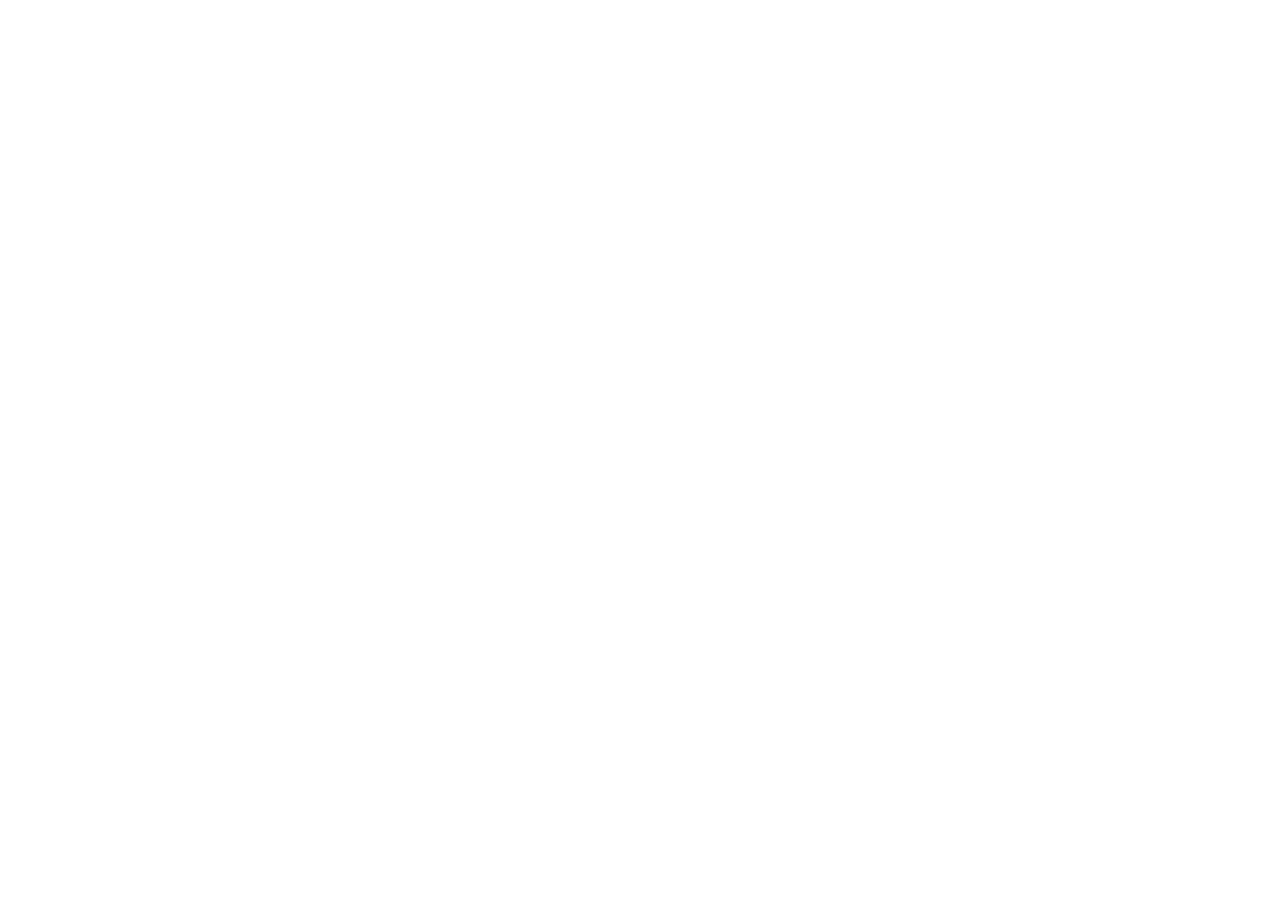
==== index.html @ a56785f3 "done with the base setup" ====
<!DOCTYPE html>
<html lang="en">
  <head>
    <meta charset="UTF-8" />
    <meta http-equiv="X-UA-Compatible" content="IE=edge" />
    <meta name="viewport" content="width=device-width, initial-scale=1.0" />
    <title>Document</title>
  </head>
  <body></body>
</html>
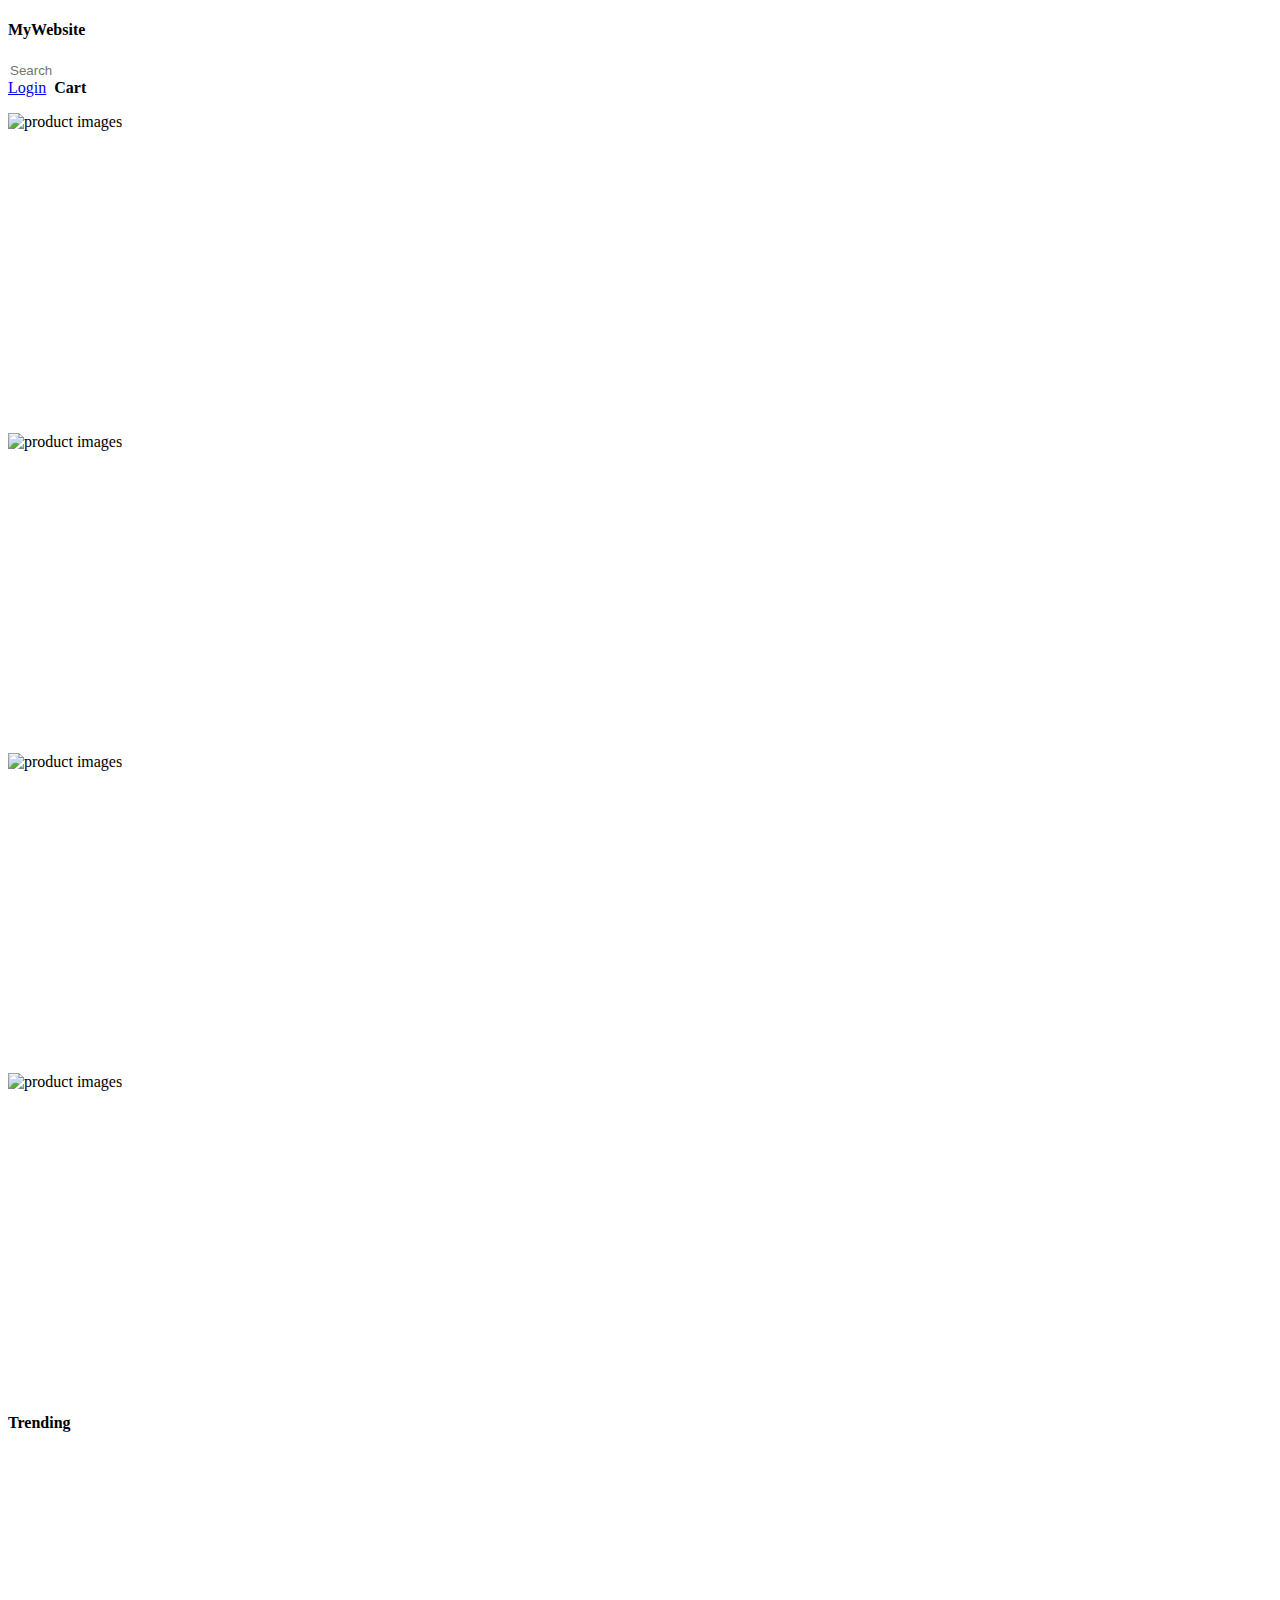
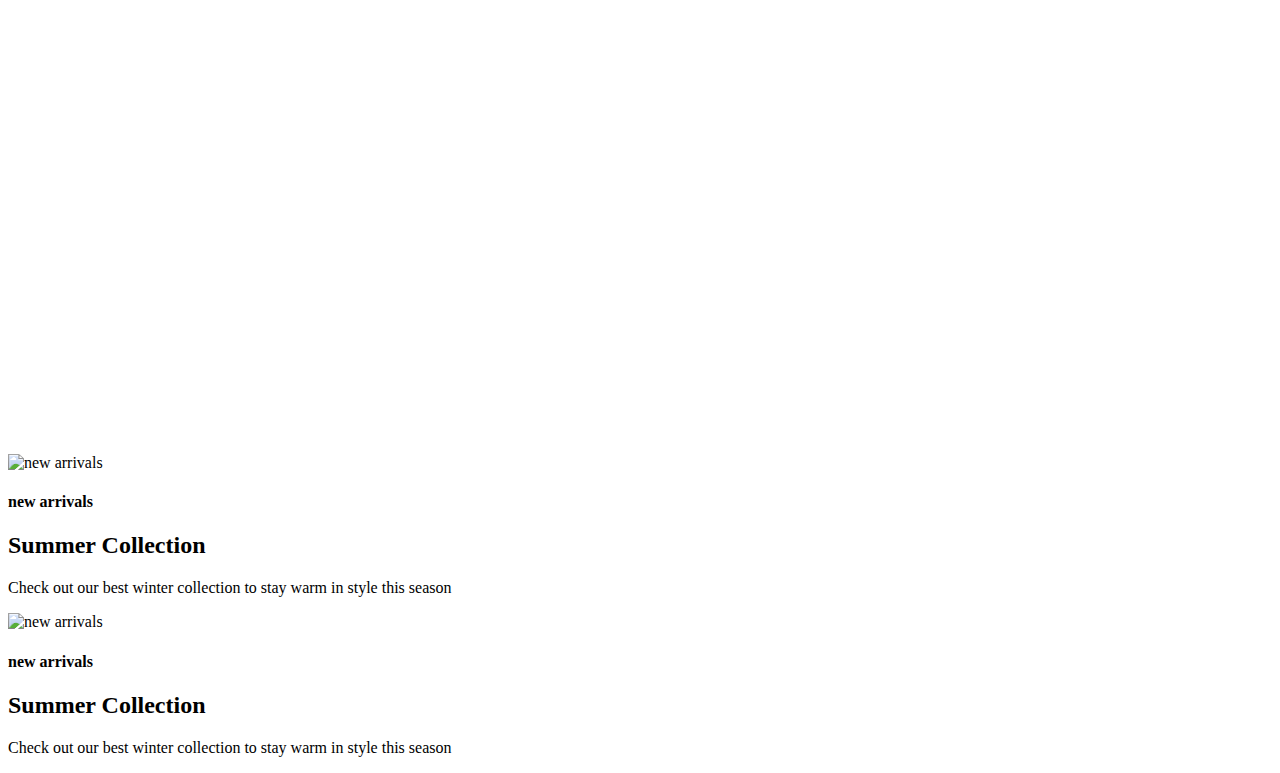
==== commit 7df2331d: "done with the product landing page" ====
--- a/index.html
+++ b/index.html
@@ -4,7 +4,79 @@
     <meta charset="UTF-8" />
     <meta http-equiv="X-UA-Compatible" content="IE=edge" />
     <meta name="viewport" content="width=device-width, initial-scale=1.0" />
+    <link rel="stylesheet" href="./css/style.css" />
+
     <title>Document</title>
   </head>
-  <body></body>
+  <body>
+    <div class="container pb-2">
+      <nav class="nav row flex items-center max-w-screen">
+        <h4 class="col-1-0f-4 p-1 text-center rounded-s nav__logo h4 color-grey">MyWebsite</h4>
+        <i class="fas fa-search bg-grey w-full col-2-0f-4 m-auto mt-1 mb-1 text-center rounded-s nav__search color-grey">
+          <input
+            type="text"
+            name="search box"
+            id="search__box"
+            placeholder="Search"
+            class="ml-1 py-1 rounded-s nav__search-box color-black"
+          />
+        </i>        
+            
+        <div class="col-1-0f-4 p-1 text-center rounded-s h4 flex justify-evenly items-center gap-2">
+          <a href="#" class="uppercase h5 btn--small rounded-s bg-alpha btn__alpha-contained color-white">Login</a>
+          <i class="heart__icon fas fa-heart color-grey badge__basic-icon-m "></i>
+          <span class="cart__icon__wrapper"><i class="cart__icon fas fa-shopping-cart color-grey badge__basic-icon-m "></i><h4 class="cart__icon__text h5 pl-1 color-grey">&nbsp;Cart</h4></span>
+        </div>
+      </nav>
+      <main>
+        <div class="products__lists flex items-center justify-center flex-wrap mx-auto max-w-screen my-2">
+          <div class="product__box col-1-0f-4 p-1 relative" >
+            <img src="https://picsum.photos/300/200" alt="product images" class="w-full rounded-s h-full object-cover">
+            <h4 class="product__tag absolute  h4 w-full text-center bg-white color-grey">MEN</h4>
+          </div>
+          <div class="product__box col-1-0f-4 p-1 relative" >
+            <img src="https://picsum.photos/300/200" alt="product images" class="w-full rounded-s h-full object-cover">
+            <h4 class="product__tag absolute  h4 w-full text-center bg-white color-grey">MEN</h4>
+          </div>
+          <div class="product__box col-1-0f-4 p-1 relative" >
+            <img src="https://picsum.photos/300/200" alt="product images" class="w-full rounded-s h-full object-cover">
+            <h4 class="product__tag absolute  h4 w-full text-center bg-white color-grey">MEN</h4>
+          </div>
+          <div class="product__box col-1-0f-4 p-1 relative" >
+            <img src="https://picsum.photos/300/200" alt="product images" class="w-full rounded-s h-full object-cover">
+            <h4 class="product__tag absolute  h4 w-full text-center bg-white color-grey">MEN</h4>
+          </div>
+        </div>
+
+        <div class="product__display__screen grid mx-auto object-cover my-2">
+          <h4 class="product__trend__tag color-red h4 p-1 pr-2 text-center bg-white ">Trending</h4>
+        </div>
+
+        <div class="row new__arrivals__wrapper mb-4">
+          <div class="col-1-0f-2 p-4 text-center new__arrival grid gap-4 ">
+            <img src="https://picsum.photos/300/200" alt="new arrivals" srcset="https://picsum.photos/200/300 1x , https://picsum.photos/300/200 2x" class="new__arrival__image rounded-s h-full w-full">
+            <h4 class="new__arrival__title uppercase h4 text-left regular">new arrivals</h4>
+            <div class="new__arrival__info text-left">
+              <h2 class="bold capitalize color-black mb-1">Summer Collection</h2>
+              <p class="text-5">Check out our best winter collection to stay warm in style this season</p>
+            </div>
+          </div>
+          <div class="col-1-0f-2 p-4 text-center new__arrival grid gap-4 ">
+            <img src="https://picsum.photos/300/200" alt="new arrivals" srcset="https://picsum.photos/200/300 1x , https://picsum.photos/300/200 2x" class="new__arrival__image rounded-s h-full w-full">
+            <h4 class="new__arrival__title uppercase h4 text-left regular">new arrivals</h4>
+            <div class="new__arrival__info text-left">
+              <h2 class="bold capitalize color-black mb-1">Summer Collection</h2>
+              <p class="text-5">Check out our best winter collection to stay warm in style this season</p>
+            </div>
+          </div>
+        </div>
+
+      </main>
+
+    <!-- #### FONT AWESOME #### -->
+    <script
+      src="https://kit.fontawesome.com/d6628b0a71.js"
+      crossorigin="anonymous"
+    ></script>
+  </body>
 </html>
--- a/css/style.css
+++ b/css/style.css
@@ -0,0 +1,9 @@
+/* ###### GOOGLE FONTS IMPORT ###### */
+@import url('https://alpha-dark-ui.netlify.app/css/styles.css');
+
+/* ###### GOOGLE FONTS IMPORT ###### */
+@import url('https://fonts.googleapis.com/css2?family=Lato:ital,wght@0,100;0,300;0,400;0,700;0,900;1,100;1,300;1,400;1,700;1,900&display=swap');
+
+/* ###### LOCAL FILES IMPORT ###### */
+@import './components/nav.css';
+@import './pages/landing.css';
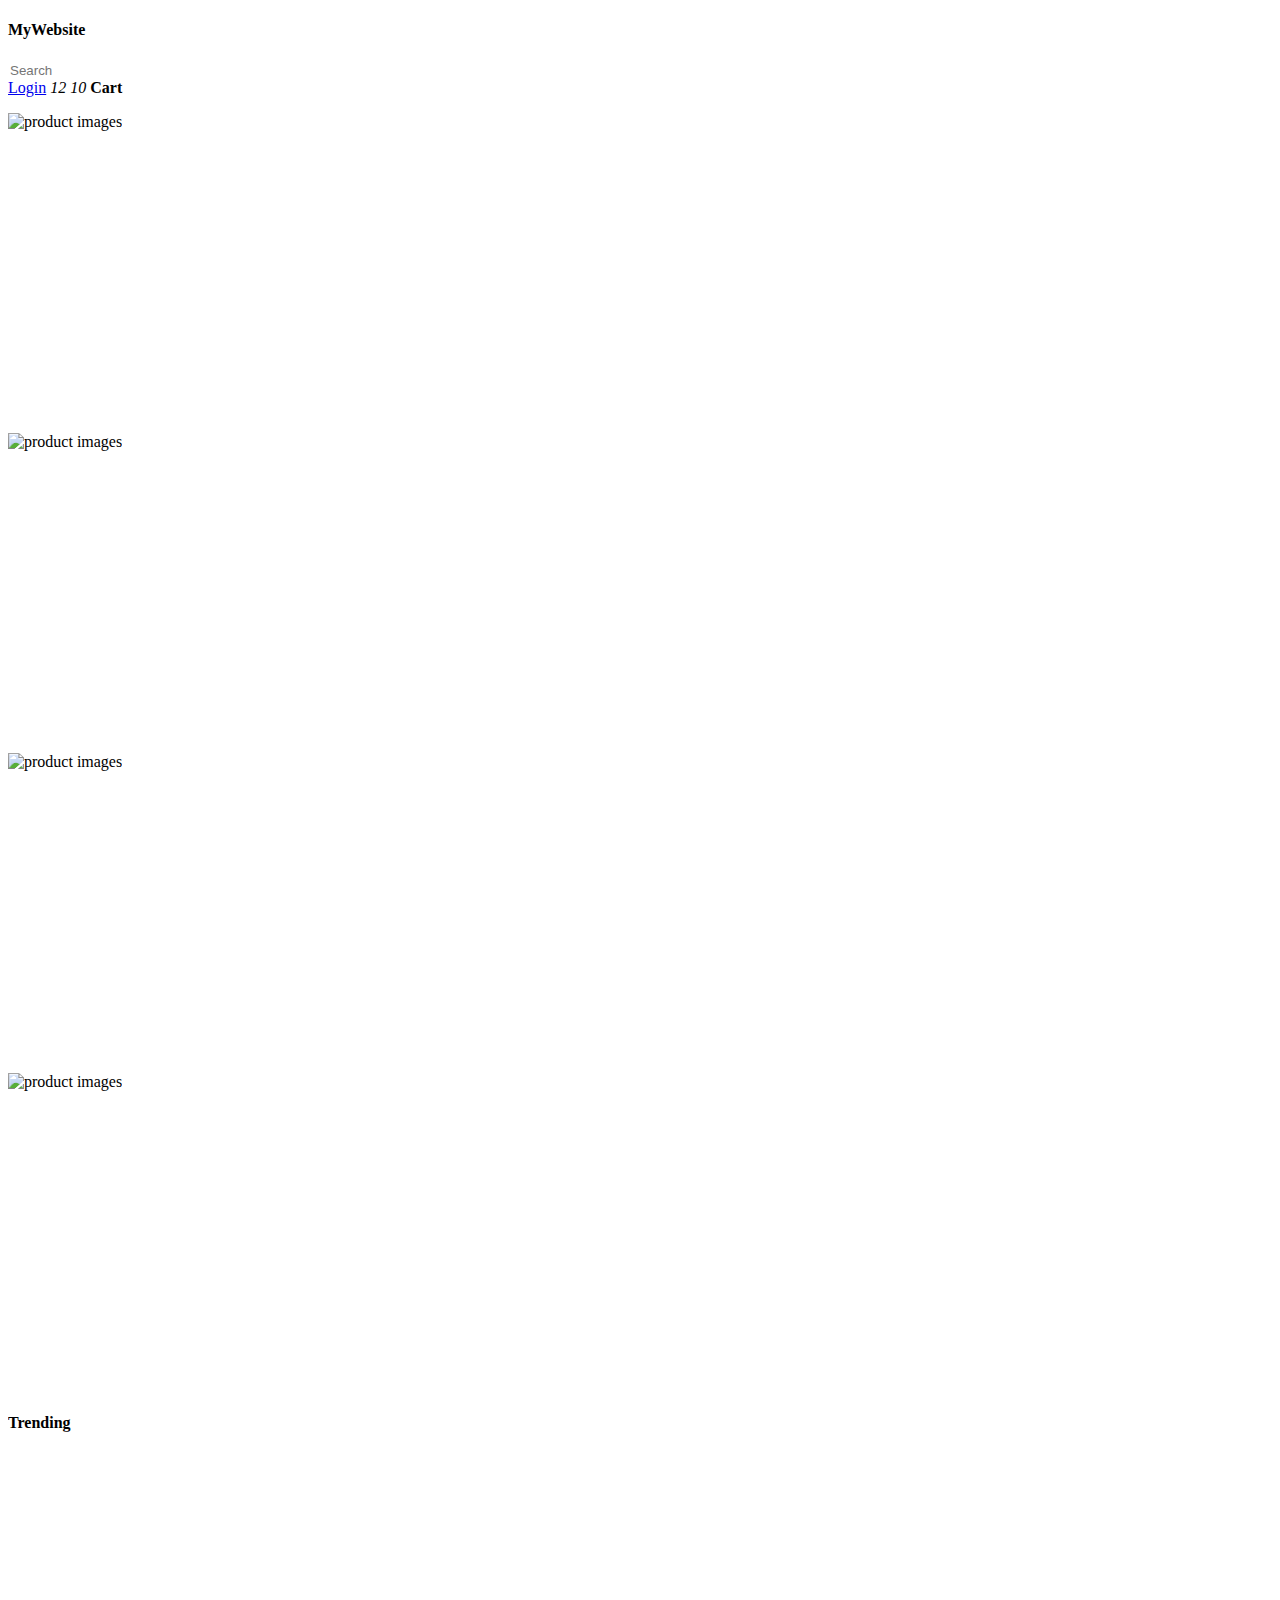
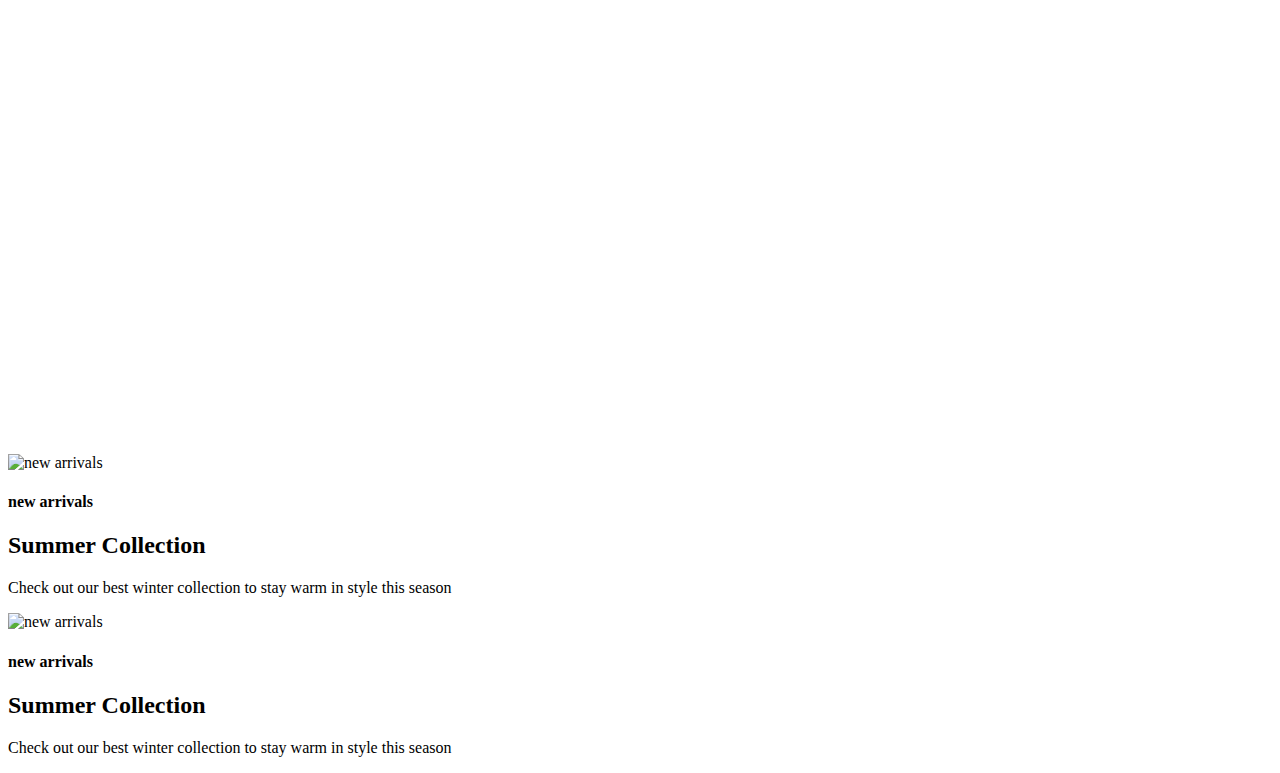
==== commit b2574230: "fixed the content badges" ====
--- a/index.html
+++ b/index.html
@@ -24,8 +24,8 @@
             
         <div class="col-1-0f-4 p-1 text-center rounded-s h4 flex justify-evenly items-center gap-2">
           <a href="#" class="uppercase h5 btn--small rounded-s bg-alpha btn__alpha-contained color-white">Login</a>
-          <i class="heart__icon fas fa-heart color-grey badge__basic-icon-m "></i>
-          <span class="cart__icon__wrapper"><i class="cart__icon fas fa-shopping-cart color-grey badge__basic-icon-m "></i><h4 class="cart__icon__text h5 pl-1 color-grey">&nbsp;Cart</h4></span>
+          <i class="heart__icon fas fa-heart color-grey badge__basic-content-s"></i>
+          <span class="cart__icon__wrapper"><i class="cart__icon fas fa-shopping-cart color-grey badge__basic-content-s"></i><h4 class="cart__icon__text h5 pl-1 color-grey">&nbsp;Cart</h4></span>
         </div>
       </nav>
       <main>
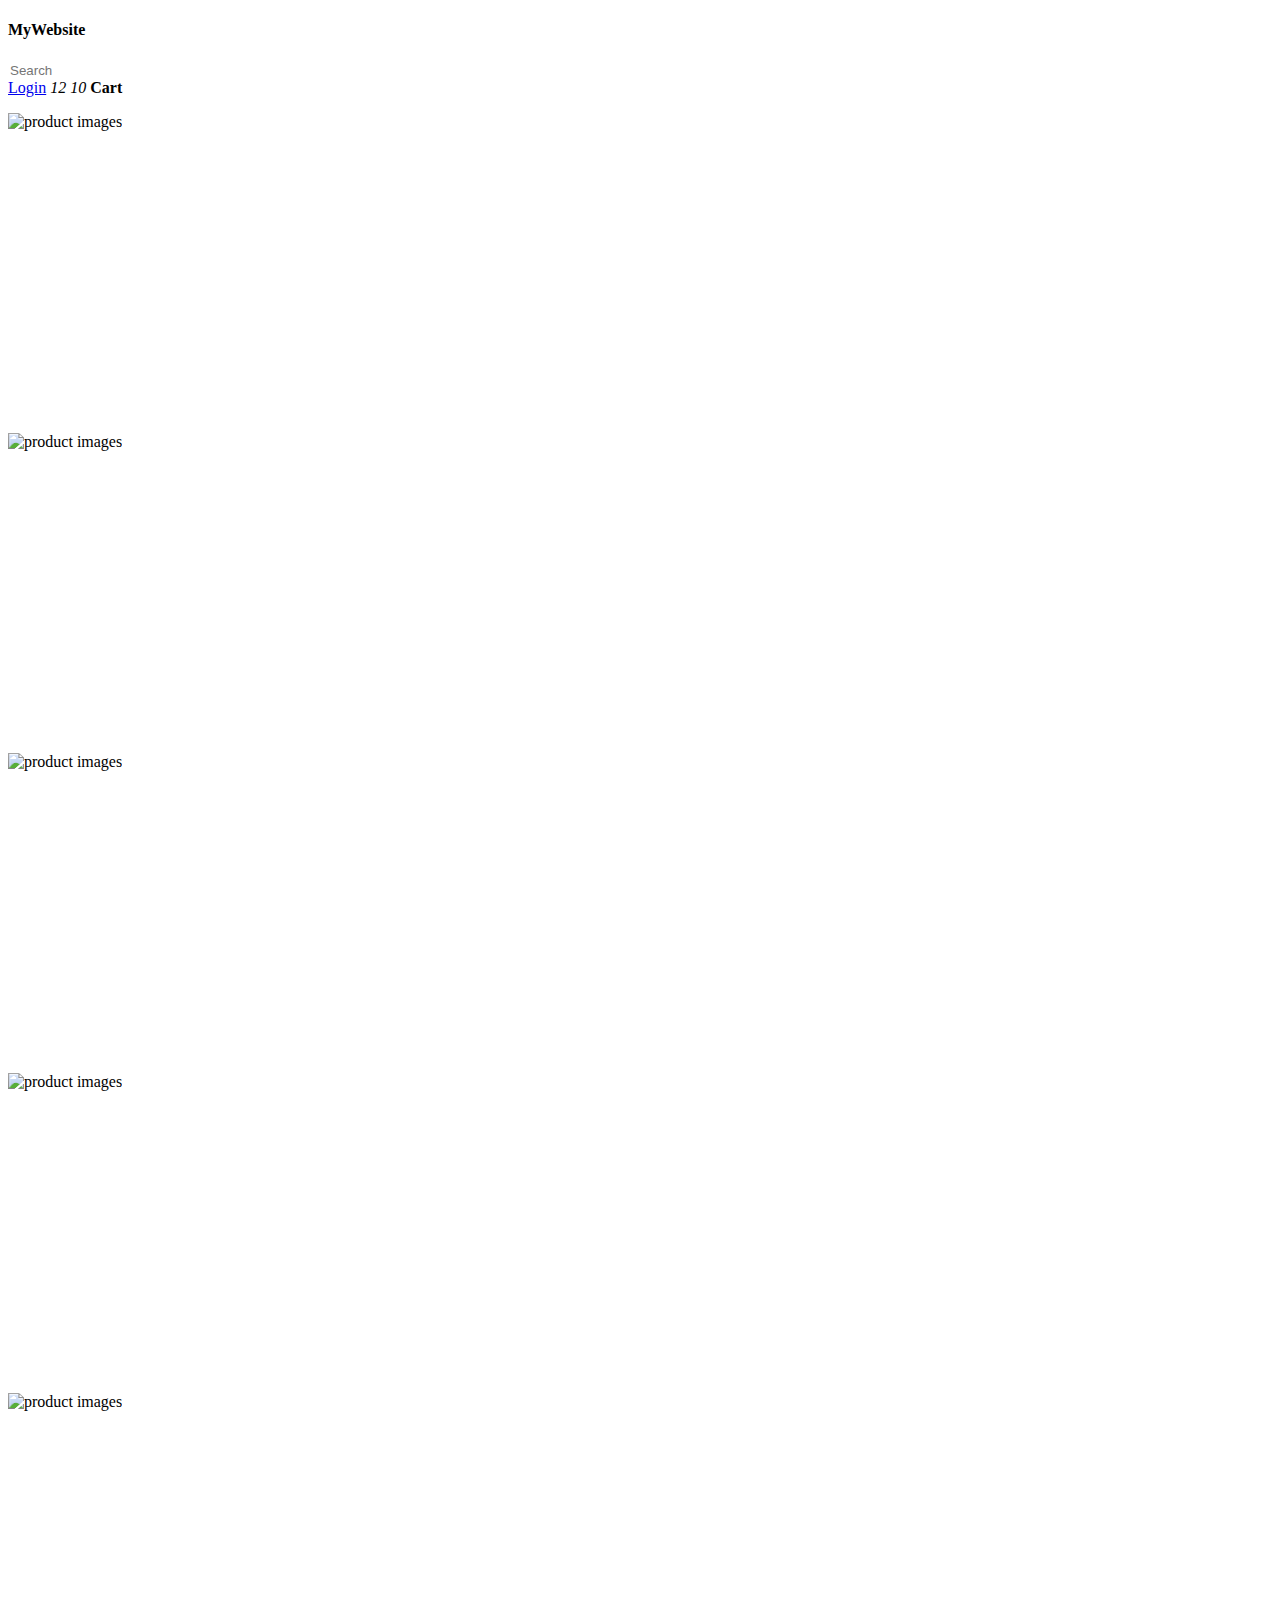
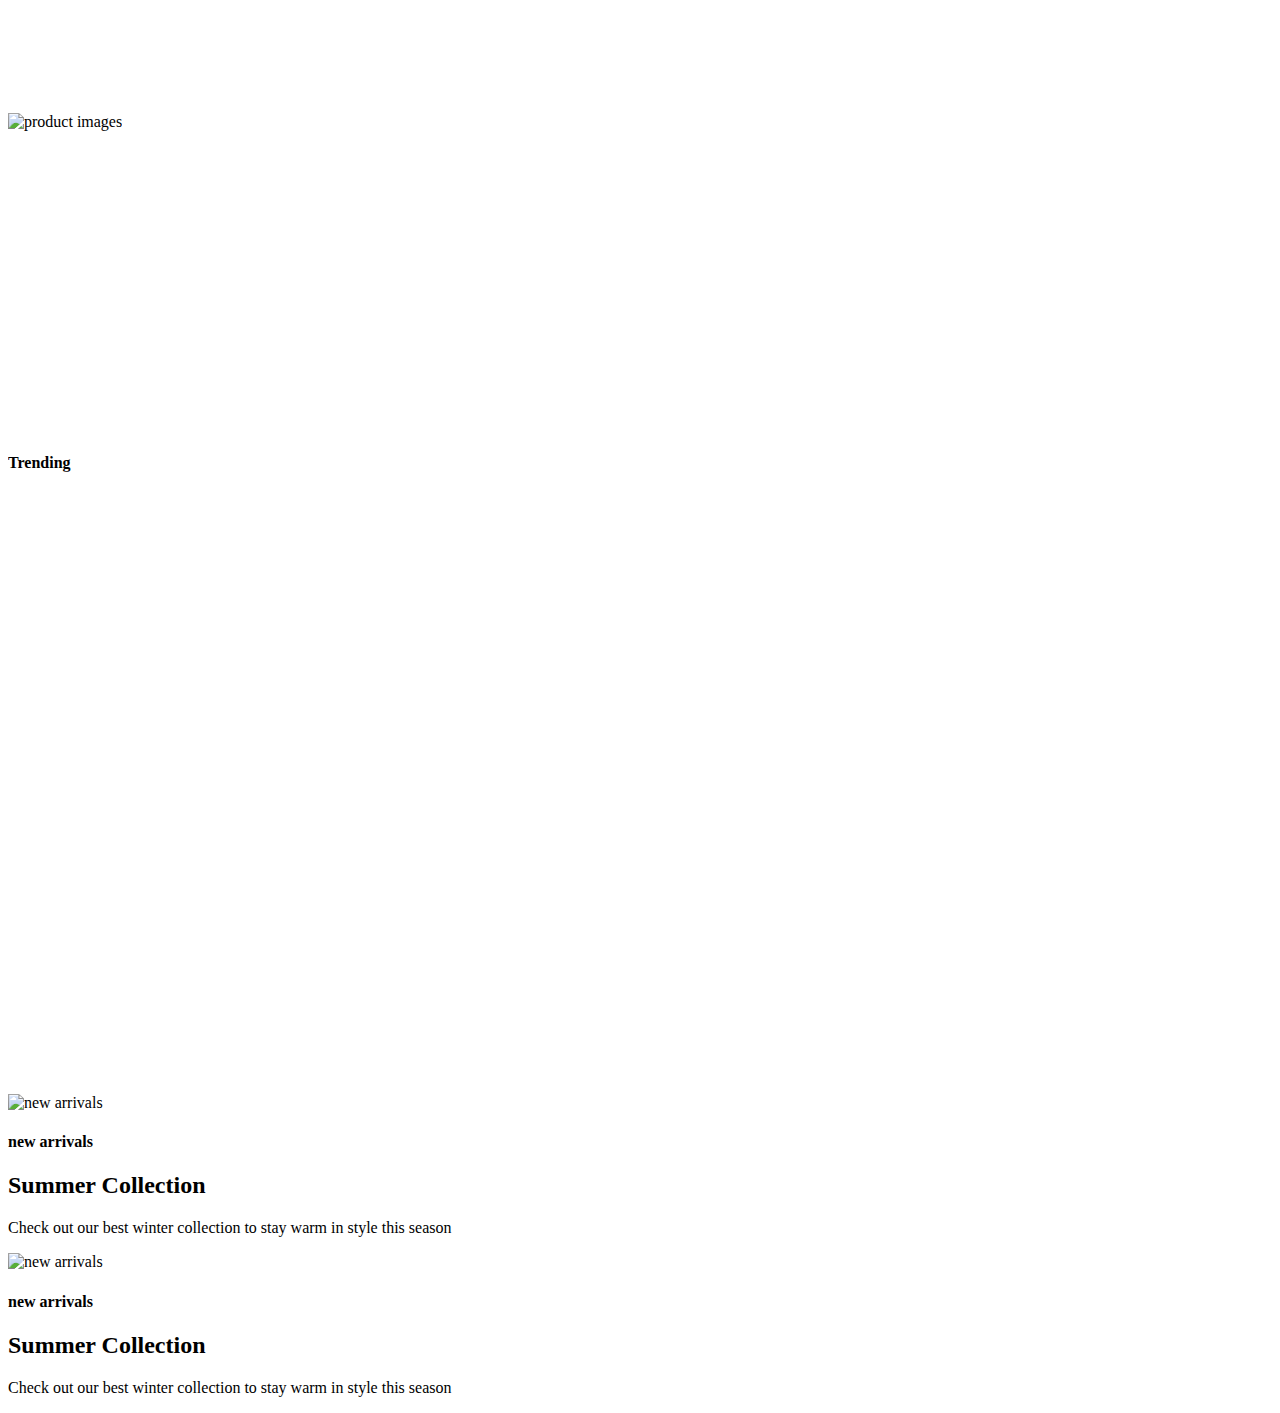
==== commit c5c68c64: "added a bit of responsiveness" ====
--- a/index.html
+++ b/index.html
@@ -10,9 +10,9 @@
   </head>
   <body>
     <div class="container pb-2">
-      <nav class="nav row flex items-center max-w-screen">
-        <h4 class="col-1-0f-4 p-1 text-center rounded-s nav__logo h4 color-grey">MyWebsite</h4>
-        <i class="fas fa-search bg-grey w-full col-2-0f-4 m-auto mt-1 mb-1 text-center rounded-s nav__search color-grey">
+      <nav class="nav row flex items-center max-w-screen flex-wrap">
+        <h4 class="col-1-0f-4 p-1 text-center rounded-s nav__logo h4 color-grey" data-navChild="logo">MyWebsite</h4>
+        <i class="fas fa-search bg-grey w-full col-2-0f-4 m-auto mt-1 mb-1 text-center rounded-s nav__search color-grey" data-navChild="search">
           <input
             type="text"
             name="search box"
@@ -22,14 +22,22 @@
           />
         </i>        
             
-        <div class="col-1-0f-4 p-1 text-center rounded-s h4 flex justify-evenly items-center gap-2">
+        <div class="col-1-0f-4 p-1 text-center rounded-s h4 flex justify-evenly items-center gap-2" data-navChild="icons">
           <a href="#" class="uppercase h5 btn--small rounded-s bg-alpha btn__alpha-contained color-white">Login</a>
           <i class="heart__icon fas fa-heart color-grey badge__basic-content-s"></i>
           <span class="cart__icon__wrapper"><i class="cart__icon fas fa-shopping-cart color-grey badge__basic-content-s"></i><h4 class="cart__icon__text h5 pl-1 color-grey">&nbsp;Cart</h4></span>
         </div>
       </nav>
       <main>
-        <div class="products__lists flex items-center justify-center flex-wrap mx-auto max-w-screen my-2">
+        <div class="products__lists flex items-center flex-row flex-nowrap mx-auto  my-2 overflow-x-auto scroll-hide">
+          <div class="product__box col-1-0f-4 p-1 relative" >
+            <img src="https://picsum.photos/300/200" alt="product images" class="w-full rounded-s h-full object-cover">
+            <h4 class="product__tag absolute  h4 w-full text-center bg-white color-grey">MEN</h4>
+          </div>
+          <div class="product__box col-1-0f-4 p-1 relative" >
+            <img src="https://picsum.photos/300/200" alt="product images" class="w-full rounded-s h-full object-cover">
+            <h4 class="product__tag absolute  h4 w-full text-center bg-white color-grey">MEN</h4>
+          </div>
           <div class="product__box col-1-0f-4 p-1 relative" >
             <img src="https://picsum.photos/300/200" alt="product images" class="w-full rounded-s h-full object-cover">
             <h4 class="product__tag absolute  h4 w-full text-center bg-white color-grey">MEN</h4>
@@ -52,7 +60,7 @@
           <h4 class="product__trend__tag color-red h4 p-1 pr-2 text-center bg-white ">Trending</h4>
         </div>
 
-        <div class="row new__arrivals__wrapper mb-4">
+        <div class=" new__arrivals__wrapper mb-4 flex justify-center items-center flex-row gap-2">
           <div class="col-1-0f-2 p-4 text-center new__arrival grid gap-4 ">
             <img src="https://picsum.photos/300/200" alt="new arrivals" srcset="https://picsum.photos/200/300 1x , https://picsum.photos/300/200 2x" class="new__arrival__image rounded-s h-full w-full">
             <h4 class="new__arrival__title uppercase h4 text-left regular">new arrivals</h4>
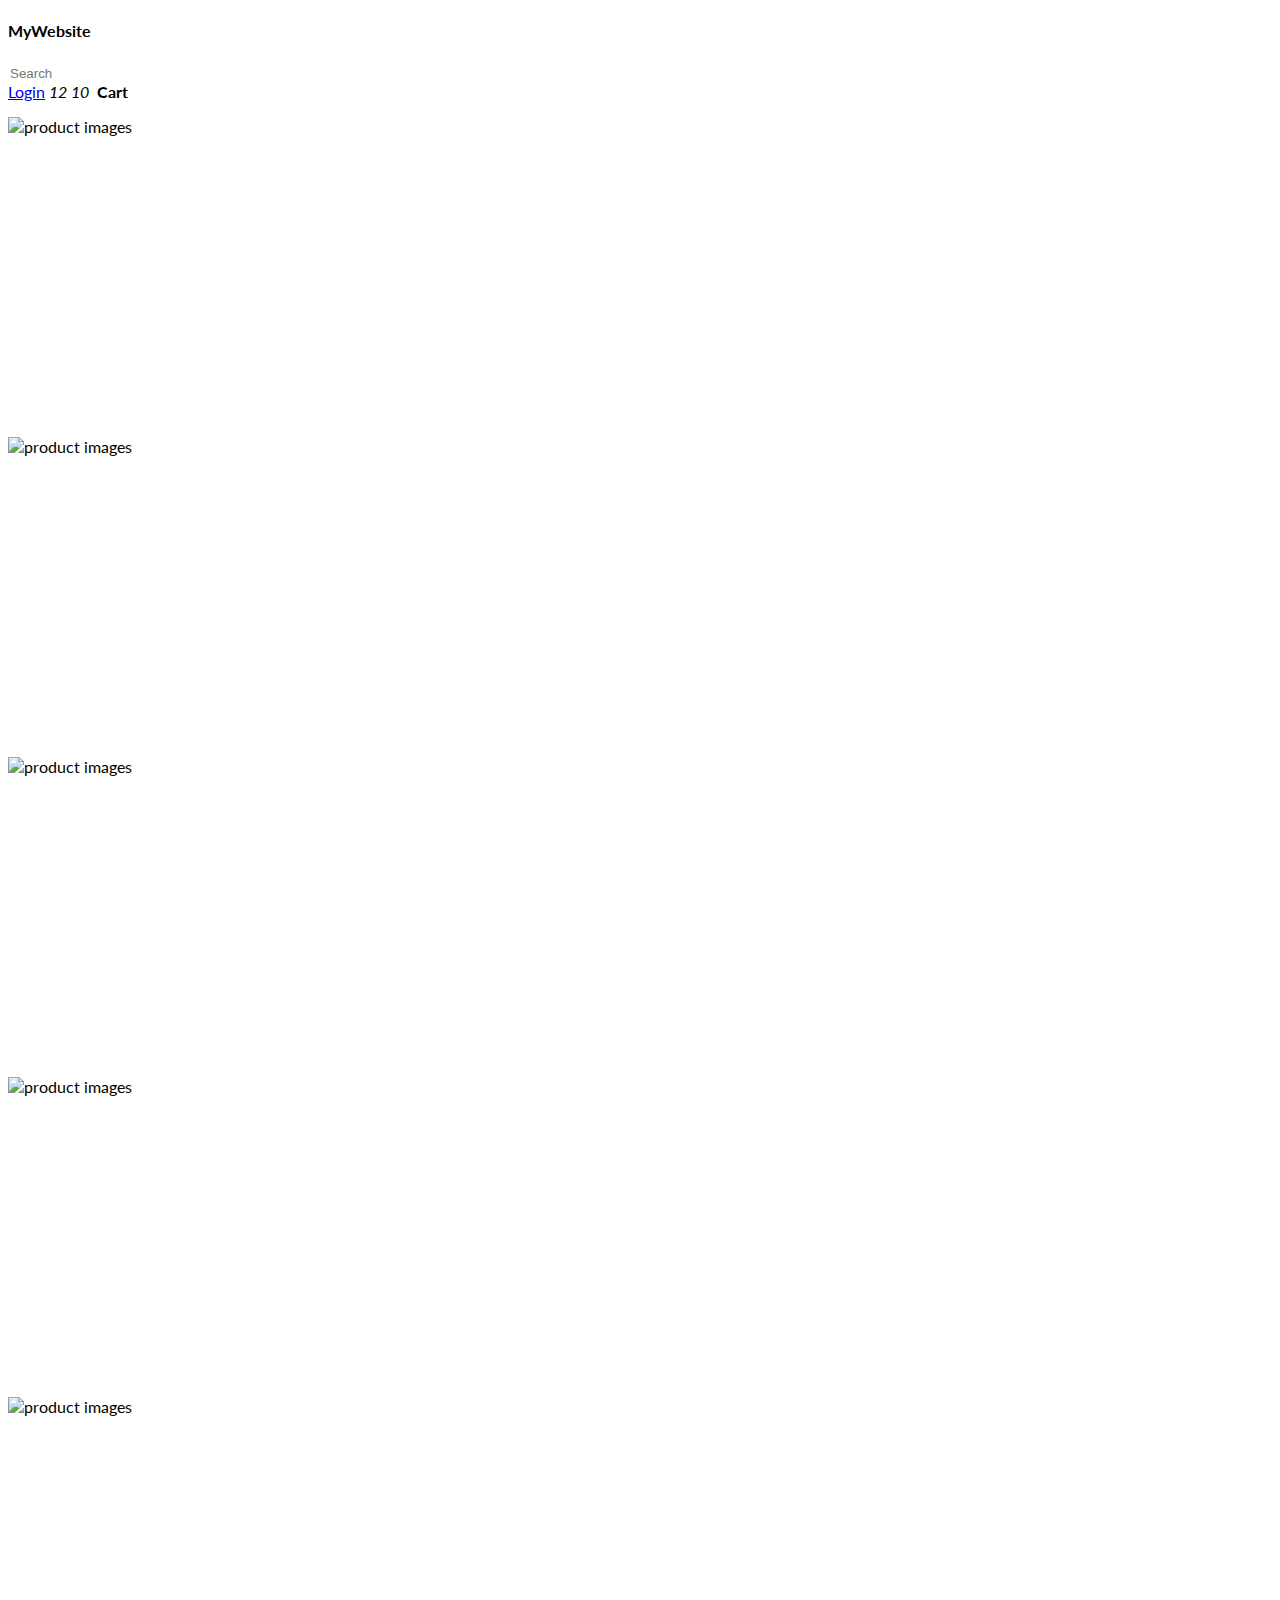
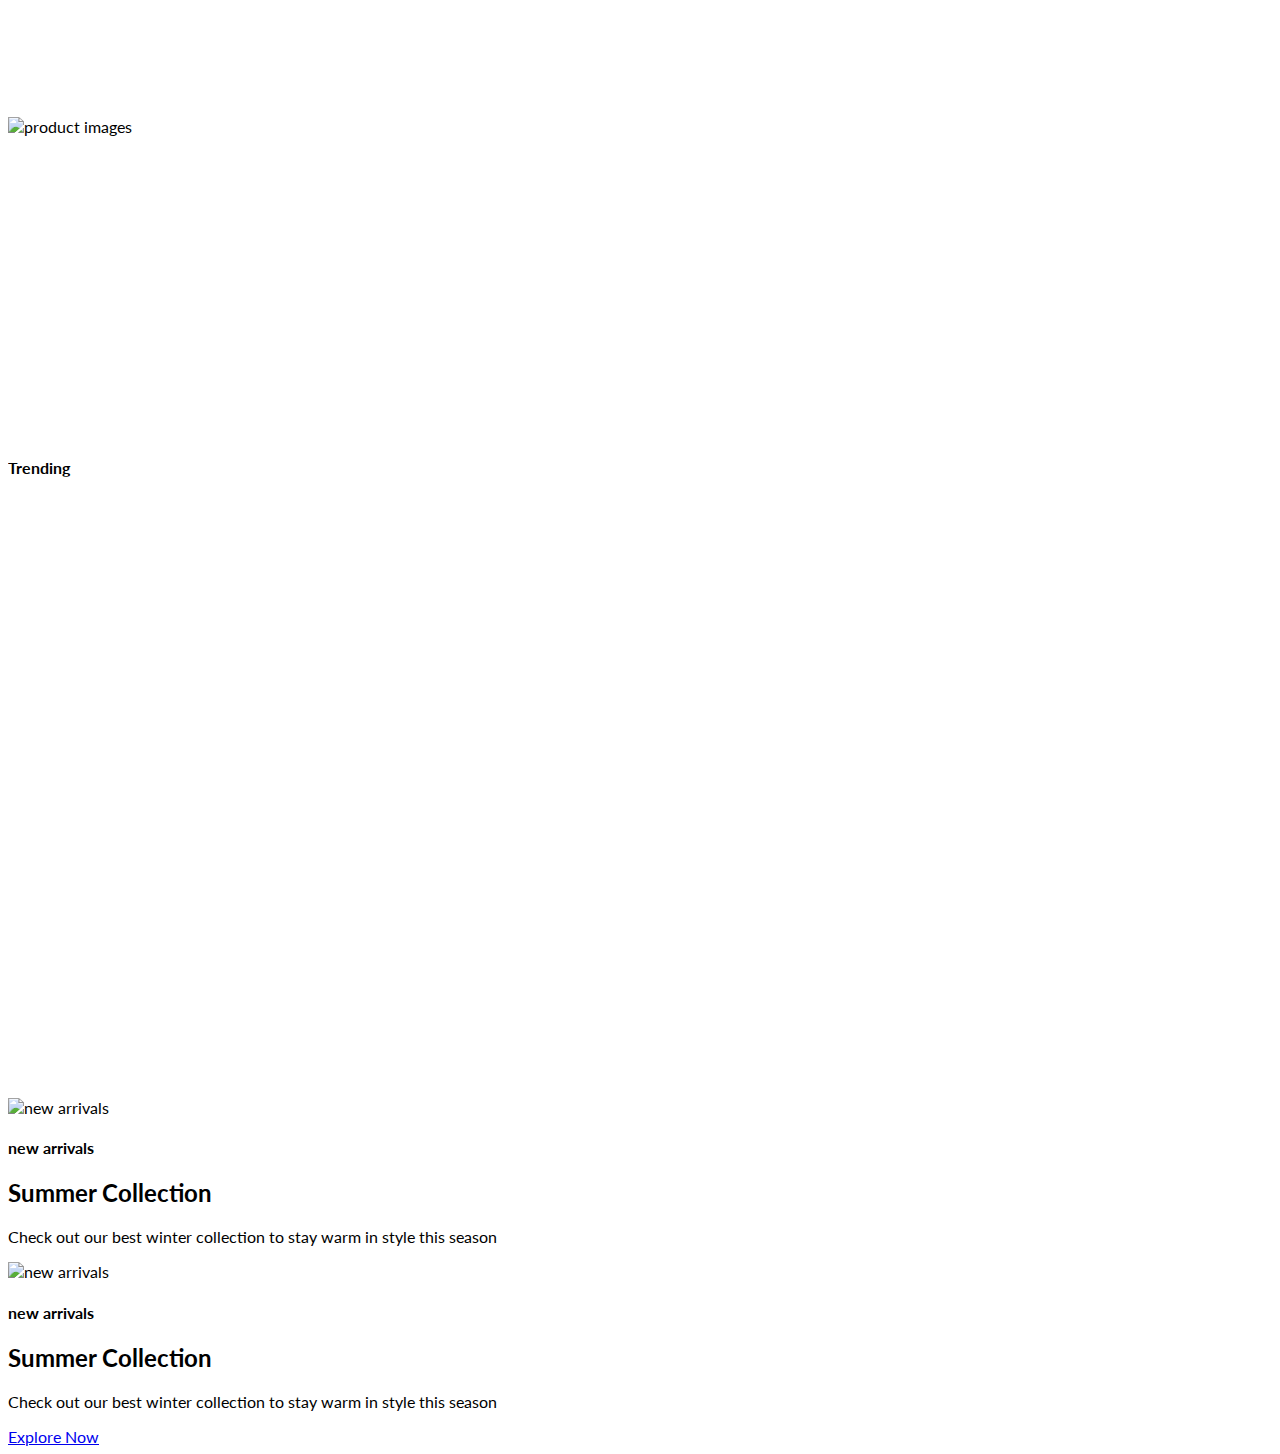
==== commit ed67c656: "done with the product list page" ====
--- a/index.html
+++ b/index.html
@@ -5,14 +5,23 @@
     <meta http-equiv="X-UA-Compatible" content="IE=edge" />
     <meta name="viewport" content="width=device-width, initial-scale=1.0" />
     <link rel="stylesheet" href="./css/style.css" />
+    <link rel="stylesheet" href="./css/pages/landing.css" />
 
     <title>Document</title>
   </head>
   <body>
-    <div class="container pb-2">
+    <div class="container pb-2 flex flex-col content-start">
       <nav class="nav row flex items-center max-w-screen flex-wrap">
-        <h4 class="col-1-0f-4 p-1 text-center rounded-s nav__logo h4 color-grey" data-navChild="logo">MyWebsite</h4>
-        <i class="fas fa-search bg-grey w-full col-2-0f-4 m-auto mt-1 mb-1 text-center rounded-s nav__search color-grey" data-navChild="search">
+        <h4
+          class="col-1-0f-4 p-1 text-center rounded-s nav__logo h4 color-grey"
+          data-navChild="logo"
+        >
+          MyWebsite
+        </h4>
+        <i
+          class="fas fa-search bg-grey w-full col-2-0f-4 m-auto mt-1 mb-1 text-center rounded-s nav__search color-grey"
+          data-navChild="search"
+        >
           <input
             type="text"
             name="search box"
@@ -20,67 +29,177 @@
             placeholder="Search"
             class="ml-1 py-1 rounded-s nav__search-box color-black"
           />
-        </i>        
-            
-        <div class="col-1-0f-4 p-1 text-center rounded-s h4 flex justify-evenly items-center gap-2" data-navChild="icons">
-          <a href="#" class="uppercase h5 btn--small rounded-s bg-alpha btn__alpha-contained color-white">Login</a>
-          <i class="heart__icon fas fa-heart color-grey badge__basic-content-s"></i>
-          <span class="cart__icon__wrapper"><i class="cart__icon fas fa-shopping-cart color-grey badge__basic-content-s"></i><h4 class="cart__icon__text h5 pl-1 color-grey">&nbsp;Cart</h4></span>
+        </i>
+
+        <div
+          class="col-1-0f-4 p-1 text-center rounded-s h4 flex justify-evenly items-center gap-2"
+          data-navChild="icons"
+        >
+          <a
+            href="#"
+            class="uppercase h5 btn--small rounded-s bg-alpha btn__alpha-contained color-white"
+            >Login</a
+          >
+          <i
+            class="heart__icon fas fa-heart color-grey badge__basic-content-s"
+          ></i>
+          <span class="cart__icon__wrapper"
+            ><i
+              class="cart__icon fas fa-shopping-cart color-grey badge__basic-content-s"
+            ></i>
+            <h4 class="cart__icon__text h5 pl-1 color-grey">
+              &nbsp;Cart
+            </h4></span
+          >
         </div>
       </nav>
       <main>
-        <div class="products__lists flex items-center flex-row flex-nowrap mx-auto  my-2 overflow-x-auto scroll-hide">
-          <div class="product__box col-1-0f-4 p-1 relative" >
-            <img src="https://picsum.photos/300/200" alt="product images" class="w-full rounded-s h-full object-cover">
-            <h4 class="product__tag absolute  h4 w-full text-center bg-white color-grey">MEN</h4>
-          </div>
-          <div class="product__box col-1-0f-4 p-1 relative" >
-            <img src="https://picsum.photos/300/200" alt="product images" class="w-full rounded-s h-full object-cover">
-            <h4 class="product__tag absolute  h4 w-full text-center bg-white color-grey">MEN</h4>
-          </div>
-          <div class="product__box col-1-0f-4 p-1 relative" >
-            <img src="https://picsum.photos/300/200" alt="product images" class="w-full rounded-s h-full object-cover">
-            <h4 class="product__tag absolute  h4 w-full text-center bg-white color-grey">MEN</h4>
-          </div>
-          <div class="product__box col-1-0f-4 p-1 relative" >
-            <img src="https://picsum.photos/300/200" alt="product images" class="w-full rounded-s h-full object-cover">
-            <h4 class="product__tag absolute  h4 w-full text-center bg-white color-grey">MEN</h4>
-          </div>
-          <div class="product__box col-1-0f-4 p-1 relative" >
-            <img src="https://picsum.photos/300/200" alt="product images" class="w-full rounded-s h-full object-cover">
-            <h4 class="product__tag absolute  h4 w-full text-center bg-white color-grey">MEN</h4>
-          </div>
-          <div class="product__box col-1-0f-4 p-1 relative" >
-            <img src="https://picsum.photos/300/200" alt="product images" class="w-full rounded-s h-full object-cover">
-            <h4 class="product__tag absolute  h4 w-full text-center bg-white color-grey">MEN</h4>
+        <div
+          class="products__lists flex items-center flex-row flex-nowrap mx-auto my-2 overflow-x-auto scroll-hide"
+        >
+          <div class="product__box col-1-0f-4 p-1 relative">
+            <img
+              src="https://picsum.photos/300/200"
+              alt="product images"
+              class="w-full rounded-s h-full object-cover"
+            />
+            <h4
+              class="product__tag absolute h4 w-full text-center bg-white color-grey"
+            >
+              MEN
+            </h4>
+          </div>
+          <div class="product__box col-1-0f-4 p-1 relative">
+            <img
+              src="https://picsum.photos/300/200"
+              alt="product images"
+              class="w-full rounded-s h-full object-cover"
+            />
+            <h4
+              class="product__tag absolute h4 w-full text-center bg-white color-grey"
+            >
+              MEN
+            </h4>
+          </div>
+          <div class="product__box col-1-0f-4 p-1 relative">
+            <img
+              src="https://picsum.photos/300/200"
+              alt="product images"
+              class="w-full rounded-s h-full object-cover"
+            />
+            <h4
+              class="product__tag absolute h4 w-full text-center bg-white color-grey"
+            >
+              MEN
+            </h4>
+          </div>
+          <div class="product__box col-1-0f-4 p-1 relative">
+            <img
+              src="https://picsum.photos/300/200"
+              alt="product images"
+              class="w-full rounded-s h-full object-cover"
+            />
+            <h4
+              class="product__tag absolute h4 w-full text-center bg-white color-grey"
+            >
+              MEN
+            </h4>
+          </div>
+          <div class="product__box col-1-0f-4 p-1 relative">
+            <img
+              src="https://picsum.photos/300/200"
+              alt="product images"
+              class="w-full rounded-s h-full object-cover"
+            />
+            <h4
+              class="product__tag absolute h4 w-full text-center bg-white color-grey"
+            >
+              MEN
+            </h4>
+          </div>
+          <div class="product__box col-1-0f-4 p-1 relative">
+            <img
+              src="https://picsum.photos/300/200"
+              alt="product images"
+              class="w-full rounded-s h-full object-cover"
+            />
+            <h4
+              class="product__tag absolute h4 w-full text-center bg-white color-grey"
+            >
+              MEN
+            </h4>
           </div>
         </div>
 
         <div class="product__display__screen grid mx-auto object-cover my-2">
-          <h4 class="product__trend__tag color-red h4 p-1 pr-2 text-center bg-white ">Trending</h4>
-        </div>
-
-        <div class=" new__arrivals__wrapper mb-4 flex justify-center items-center flex-row gap-2">
-          <div class="col-1-0f-2 p-4 text-center new__arrival grid gap-4 ">
-            <img src="https://picsum.photos/300/200" alt="new arrivals" srcset="https://picsum.photos/200/300 1x , https://picsum.photos/300/200 2x" class="new__arrival__image rounded-s h-full w-full">
-            <h4 class="new__arrival__title uppercase h4 text-left regular">new arrivals</h4>
+          <h4
+            class="product__trend__tag color-red h4 p-1 pr-2 text-center bg-white"
+          >
+            Trending
+          </h4>
+        </div>
+
+        <div
+          class="new__arrivals__wrapper mb-4 flex justify-center items-center flex-row gap-2"
+        >
+          <div class="col-1-0f-2 p-4 text-center new__arrival grid gap-4">
+            <img
+              src="https://picsum.photos/300/200"
+              alt="new arrivals"
+              srcset="
+                https://picsum.photos/200/300 1x,
+                https://picsum.photos/300/200 2x
+              "
+              class="new__arrival__image rounded-s h-full w-full"
+            />
+            <h4 class="new__arrival__title uppercase h4 text-left regular">
+              new arrivals
+            </h4>
             <div class="new__arrival__info text-left">
-              <h2 class="bold capitalize color-black mb-1">Summer Collection</h2>
-              <p class="text-5">Check out our best winter collection to stay warm in style this season</p>
+              <h2 class="bold capitalize color-black mb-1">
+                Summer Collection
+              </h2>
+              <p class="text-5">
+                Check out our best winter collection to stay warm in style this
+                season
+              </p>
             </div>
           </div>
-          <div class="col-1-0f-2 p-4 text-center new__arrival grid gap-4 ">
-            <img src="https://picsum.photos/300/200" alt="new arrivals" srcset="https://picsum.photos/200/300 1x , https://picsum.photos/300/200 2x" class="new__arrival__image rounded-s h-full w-full">
-            <h4 class="new__arrival__title uppercase h4 text-left regular">new arrivals</h4>
+          <div class="col-1-0f-2 p-4 text-center new__arrival grid gap-4">
+            <img
+              src="https://picsum.photos/300/200"
+              alt="new arrivals"
+              srcset="
+                https://picsum.photos/200/300 1x,
+                https://picsum.photos/300/200 2x
+              "
+              class="new__arrival__image rounded-s h-full w-full"
+            />
+            <h4 class="new__arrival__title uppercase h4 text-left regular">
+              new arrivals
+            </h4>
             <div class="new__arrival__info text-left">
-              <h2 class="bold capitalize color-black mb-1">Summer Collection</h2>
-              <p class="text-5">Check out our best winter collection to stay warm in style this season</p>
+              <h2 class="bold capitalize color-black mb-1">
+                Summer Collection
+              </h2>
+              <p class="text-5">
+                Check out our best winter collection to stay warm in style this
+                season
+              </p>
             </div>
           </div>
         </div>
-
       </main>
 
+      <div class="w-full text-center mt-2">
+        <a
+          href="./pages/product_list.html"
+          class="captilize h3 btn--medium btn__alpha-link"
+        >
+          Explore Now
+        </a>
+      </div>
+    </div>
     <!-- #### FONT AWESOME #### -->
     <script
       src="https://kit.fontawesome.com/d6628b0a71.js"
--- a/css/style.css
+++ b/css/style.css
@@ -5,5 +5,5 @@
 @import url('https://fonts.googleapis.com/css2?family=Lato:ital,wght@0,100;0,300;0,400;0,700;0,900;1,100;1,300;1,400;1,700;1,900&display=swap');
 
 /* ###### LOCAL FILES IMPORT ###### */
-@import './components/nav.css';
-@import './pages/landing.css';
+@import './components/all.css';
+@import './base/all.css';
--- a/css/pages/landing.css
+++ b/css/pages/landing.css
@@ -0,0 +1,94 @@
+.products__lists {
+  width: 100vw;
+  max-width: 100rem;
+}
+
+.product__box {
+  height: 20rem;
+  max-width: 30rem;
+  min-width: 25rem;
+}
+
+.product__tag {
+  width: 94%;
+  top: 50%;
+  left: 50%;
+  transform: translate(-50%, -50%);
+}
+
+.product__display__screen {
+  grid-template-columns: auto 1fr 3fr;
+  grid-template-rows: 4rem auto 1fr;
+  height: 50vh;
+  min-height: 40rem;
+  width: 100%;
+  max-width: 100rem;
+
+  background-image: url('https://picsum.photos/800/900?q=cloths&sharp=10');
+  /* background-image: url('https://source.unsplash.com/random'); */
+  background-size: cover;
+  background-position: center;
+  background-repeat: no-repeat;
+}
+
+.product__trend__tag {
+  grid-column: 1 / 2;
+  grid-row: 2 / 3;
+  clip-path: polygon(0% 0%, 75% 0%, 100% 50%, 75% 100%, 0% 100%);
+}
+
+.new__arrivals__wrapper {
+  max-width: 100rem;
+  width: 100vw;
+  margin: auto !important;
+}
+
+.new__arrivals__wrapper > * {
+  background-color: rgba(var(--color-rgb-grey), 0.4);
+}
+
+.new__arrival {
+  max-width: 60rem;
+  min-width: 40rem;
+  max-height: 30rem;
+  grid-template-columns: 1fr 1fr;
+  grid-template-rows: 1fr 1fr;
+  grid-template-areas: 'image title' 'image info';
+}
+
+.new__arrival__info {
+  grid-area: info;
+}
+
+.new__arrival__title {
+  grid-area: title;
+}
+
+.new__arrival__image {
+  grid-area: image;
+}
+
+@media (max-width: 900px) {
+  .new__arrivals__wrapper {
+    flex-direction: column !important;
+  }
+
+  .new__arrivals__wrapper:not(:last-child()) {
+    margin-right: 0 !important;
+  }
+}
+
+@media (max-width: 500px) {
+  .new__arrival {
+    max-width: 30rem;
+    width: 80%;
+    min-width: 20rem;
+    max-height: max-content;
+    grid-template-columns: 1fr;
+    grid-template-rows: auto 20rem auto;
+    grid-template-areas: 'title' 'image' 'info';
+    border-radius: 1rem;
+    gap: 2rem;
+    padding: 2rem;
+  }
+}
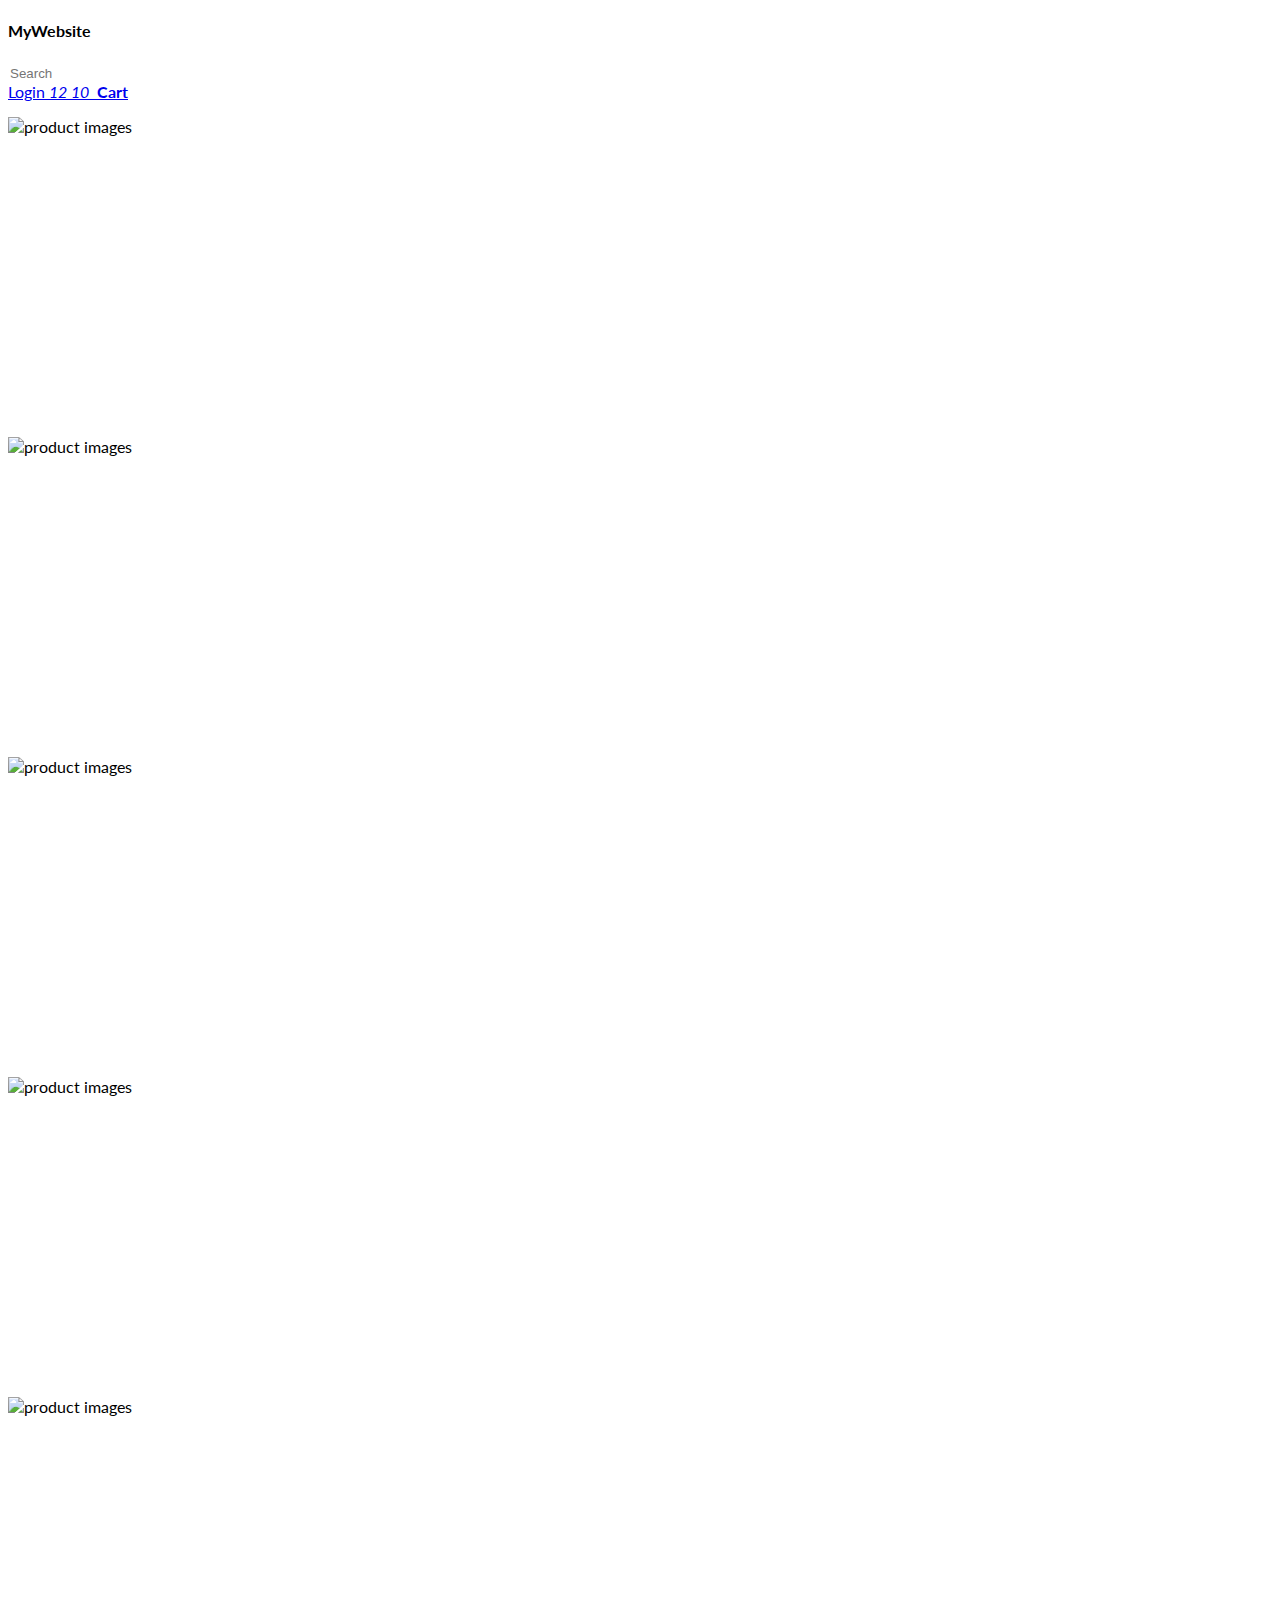
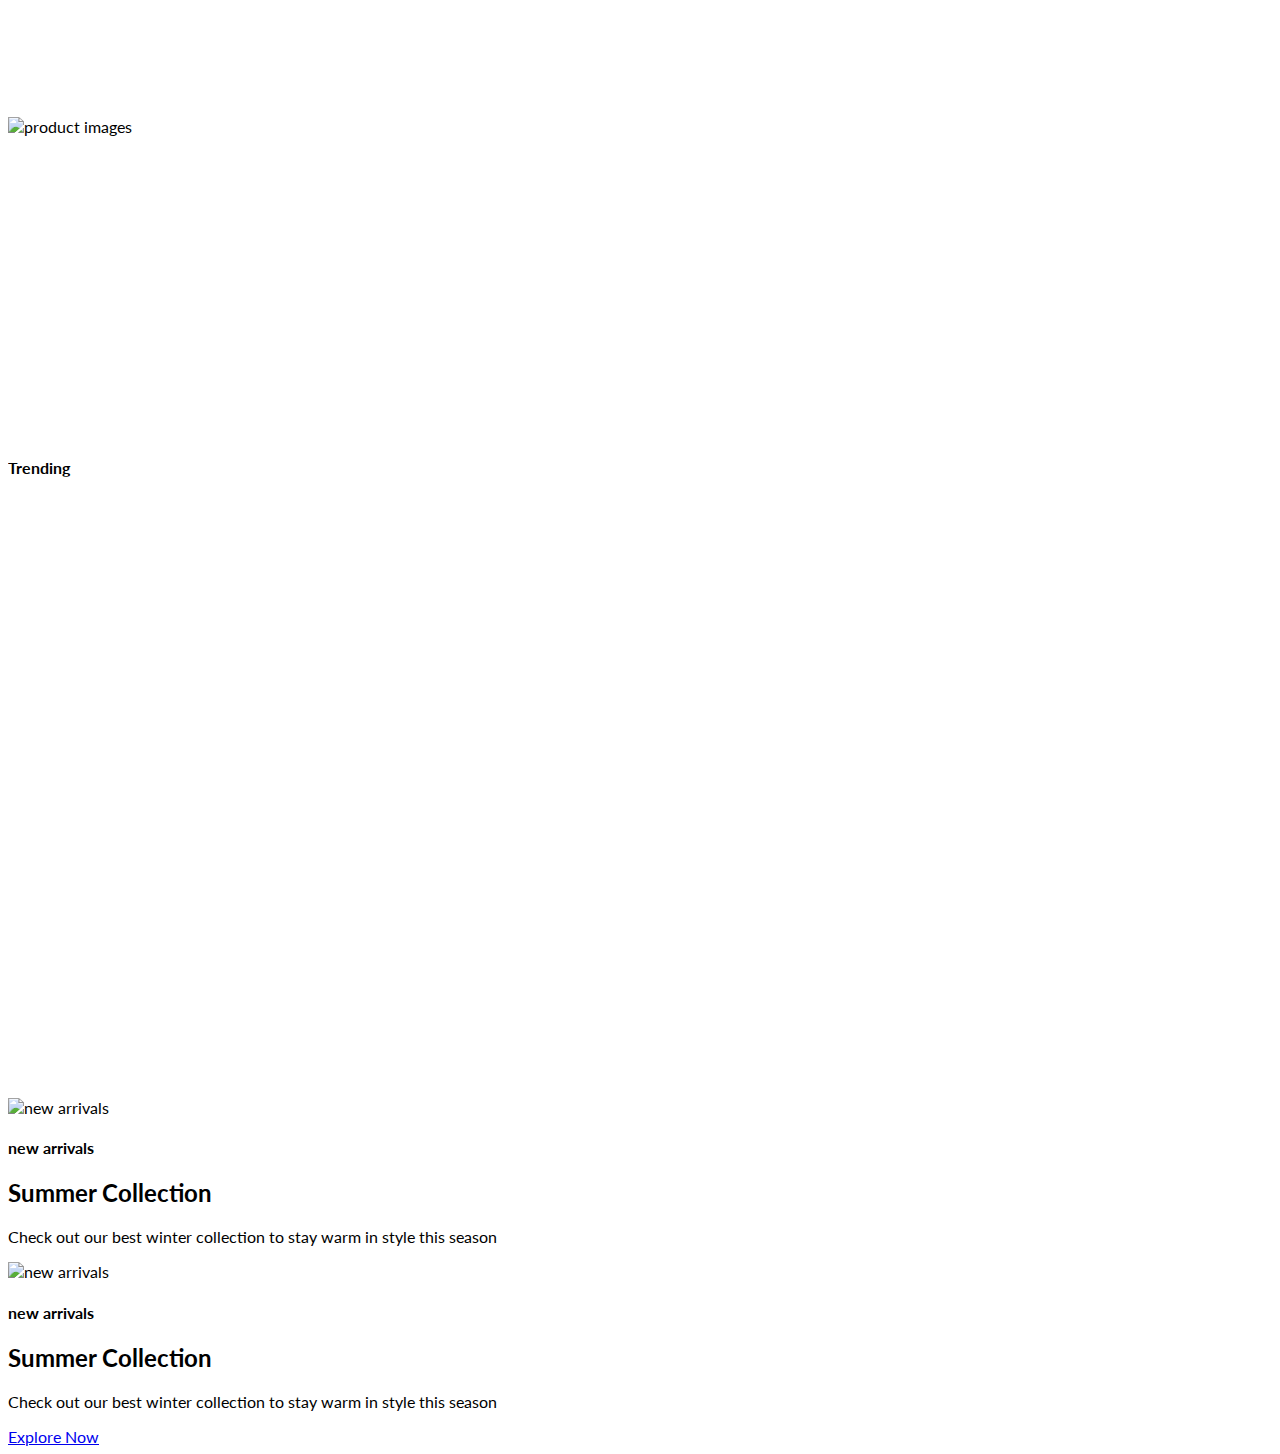
==== commit 08e8ab46: "Done with the wish list page" ====
--- a/index.html
+++ b/index.html
@@ -38,18 +38,19 @@
           <a
             href="#"
             class="uppercase h5 btn--small rounded-s bg-alpha btn__alpha-contained color-white"
-            >Login</a
           >
-          <i
-            class="heart__icon fas fa-heart color-grey badge__basic-content-s"
-          ></i>
-          <span class="cart__icon__wrapper"
+            Login
+          </a>
+          <a href="./pages/wish_list.html">
+            <i
+              class="heart__icon fas fa-heart color-grey badge__basic-content-s"
+            ></i>
+          </a>
+          <a href="./pages/my_cart.html" class="cart__icon__wrapper"
             ><i
               class="cart__icon fas fa-shopping-cart color-grey badge__basic-content-s"
             ></i>
-            <h4 class="cart__icon__text h5 pl-1 color-grey">
-              &nbsp;Cart
-            </h4></span
+            <h4 class="cart__icon__text h5 pl-1 color-grey">&nbsp;Cart</h4></a
           >
         </div>
       </nav>
